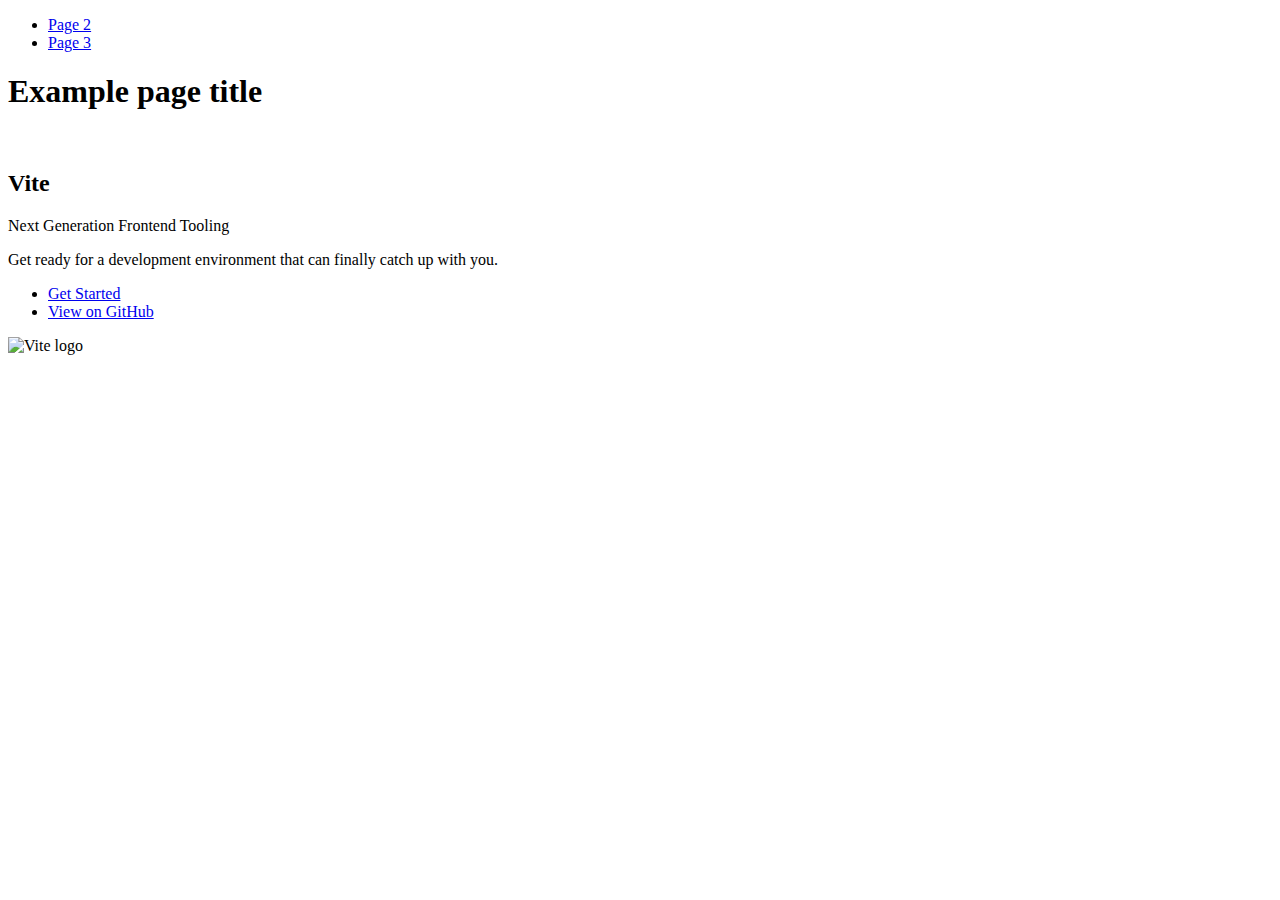
==== index.html @ a7229a8a "Initialize gh-pages" ====
<!DOCTYPE html>
<html lang="en">
  <head>
    <meta charset="UTF-8" />
    <link rel="icon" type="image/svg+xml" href="/vanilla-app-template/favicon.svg" />
    <meta name="viewport" content="width=device-width, initial-scale=1.0" />
    <title>Vanilla App Template</title>
    
    <script type="module" crossorigin src="/vanilla-app-template/commonHelpers.js"></script>
    <link rel="stylesheet" href="/vanilla-app-template/assets/index-10c40100.css">
  </head>
  <body>
    <header class="header">
  <nav class="nav">
    <ul class="nav-list">
      <li class="nav-item">
        <a href="./page-2.html" class="nav-link">Page 2</a>
      </li>

      <li class="nav-item">
        <a href="./page-3.html" class="nav-link">Page 3</a>
      </li>
    </ul>
  </nav>
</header>


    <section>
      <h1>Example page title</h1>
      <!-- Path to images as from index.html file -->
      <img src="/vanilla-app-template/assets/javascript-8dac5379.svg" alt="" />
    </section>

    <!-- Loads the specified .html file -->
    <section class="vite-promo">
  <div class="container">
    <div class="wrapper">
      <h2 class="title">
        <span class="gradient">Vite</span>
      </h2>
      <p class="text">Next Generation Frontend Tooling</p>
      <p class="tagline">
        Get ready for a development environment that can finally catch up with
        you.
      </p>

      <ul class="actions">
        <li class="action">
          <a
            class="link"
            href="https://vitejs.dev/guide/"
            target="_blank"
            rel="noopener noreferrer"
            >Get Started</a
          >
        </li>
        <li class="action">
          <a
            class="link"
            href="https://github.com/vitejs/vite"
            target="_blank"
            rel="noopener noreferrer"
            >View on GitHub</a
          >
        </li>
      </ul>
    </div>

    <div class="thumb">
      <!-- Path to images as from index.html file -->
      <img
        class="pic"
        src="/vanilla-app-template/assets/vite-logo-51249ca9.png"
        alt="Vite logo"
        width="640"
        height="640"
      />
    </div>
  </div>
</section>


    
  </body>
</html>
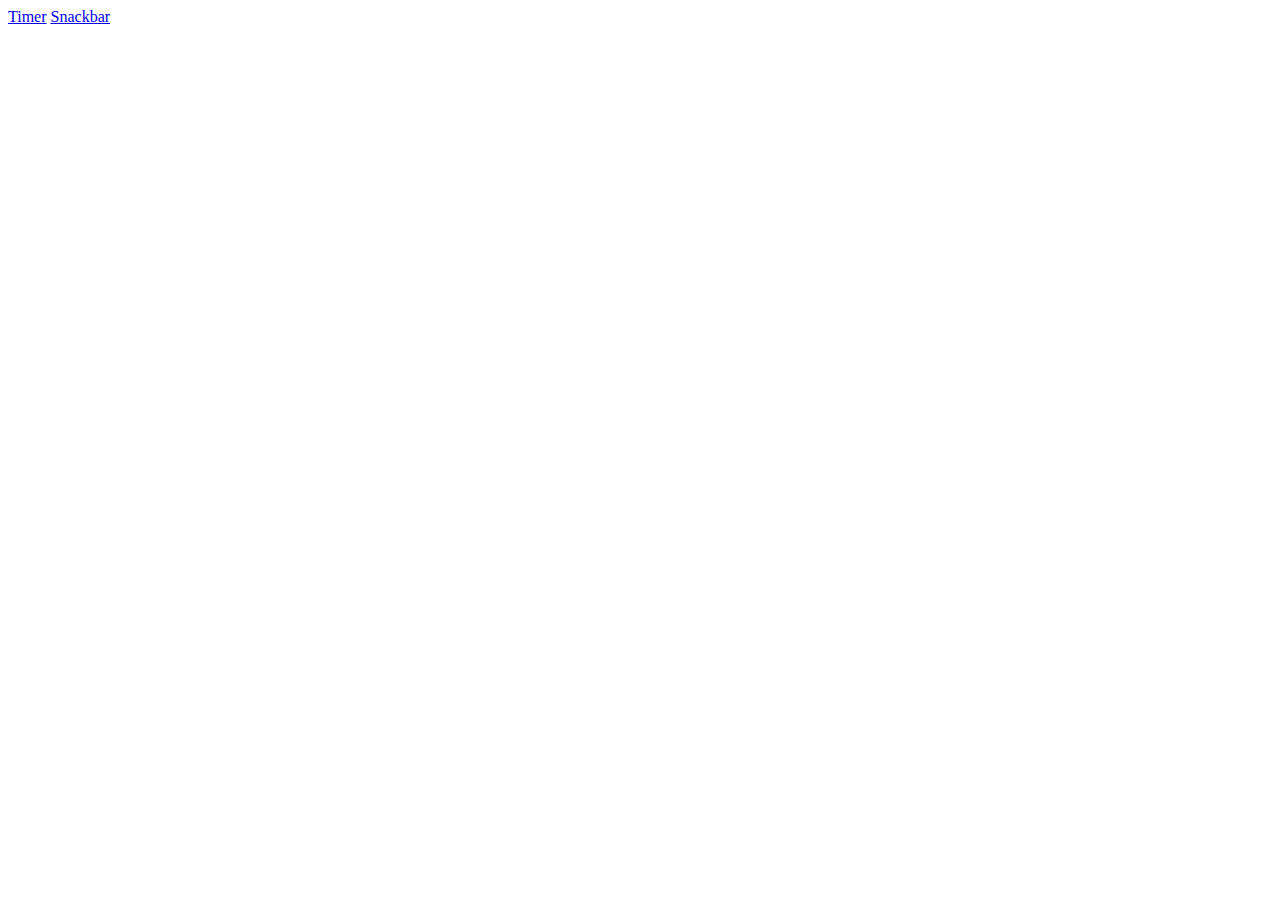
==== commit ff7e0964: "Deploying to gh-pages from @ DenKomFSD/goit-js-hw-10@0c08ad58efe25ffe4f3993e53de4a04fb6d58c3a 🚀" ====
--- a/index.html
+++ b/index.html
@@ -2,84 +2,21 @@
 <html lang="en">
   <head>
     <meta charset="UTF-8" />
-    <link rel="icon" type="image/svg+xml" href="/vanilla-app-template/favicon.svg" />
+    <link rel="icon" type="image/svg+xml" href="/goit-js-hw-10/favicon.svg" />
     <meta name="viewport" content="width=device-width, initial-scale=1.0" />
     <title>Vanilla App Template</title>
     
-    <script type="module" crossorigin src="/vanilla-app-template/commonHelpers.js"></script>
-    <link rel="stylesheet" href="/vanilla-app-template/assets/index-10c40100.css">
+    <script type="module" crossorigin src="/goit-js-hw-10/assets/vendor-ad859c2f.js"></script>
+    <script type="module" crossorigin src="/goit-js-hw-10/assets/2-snackbar-896d404d.js"></script>
+    <link rel="stylesheet" href="/goit-js-hw-10/assets/vendor-e5212ee8.css">
+    <link rel="stylesheet" href="/goit-js-hw-10/assets/index-c89dfa65.css">
   </head>
   <body>
-    <header class="header">
-  <nav class="nav">
-    <ul class="nav-list">
-      <li class="nav-item">
-        <a href="./page-2.html" class="nav-link">Page 2</a>
-      </li>
-
-      <li class="nav-item">
-        <a href="./page-3.html" class="nav-link">Page 3</a>
-      </li>
-    </ul>
-  </nav>
-</header>
-
-
     <section>
-      <h1>Example page title</h1>
-      <!-- Path to images as from index.html file -->
-      <img src="/vanilla-app-template/assets/javascript-8dac5379.svg" alt="" />
+      <a href="./1-timer.html">Timer</a>
+      <a href="./2-snackbar.html">Snackbar</a>
     </section>
-
-    <!-- Loads the specified .html file -->
-    <section class="vite-promo">
-  <div class="container">
-    <div class="wrapper">
-      <h2 class="title">
-        <span class="gradient">Vite</span>
-      </h2>
-      <p class="text">Next Generation Frontend Tooling</p>
-      <p class="tagline">
-        Get ready for a development environment that can finally catch up with
-        you.
-      </p>
-
-      <ul class="actions">
-        <li class="action">
-          <a
-            class="link"
-            href="https://vitejs.dev/guide/"
-            target="_blank"
-            rel="noopener noreferrer"
-            >Get Started</a
-          >
-        </li>
-        <li class="action">
-          <a
-            class="link"
-            href="https://github.com/vitejs/vite"
-            target="_blank"
-            rel="noopener noreferrer"
-            >View on GitHub</a
-          >
-        </li>
-      </ul>
-    </div>
-
-    <div class="thumb">
-      <!-- Path to images as from index.html file -->
-      <img
-        class="pic"
-        src="/vanilla-app-template/assets/vite-logo-51249ca9.png"
-        alt="Vite logo"
-        width="640"
-        height="640"
-      />
-    </div>
-  </div>
-</section>
-
-
+    
     
   </body>
 </html>
